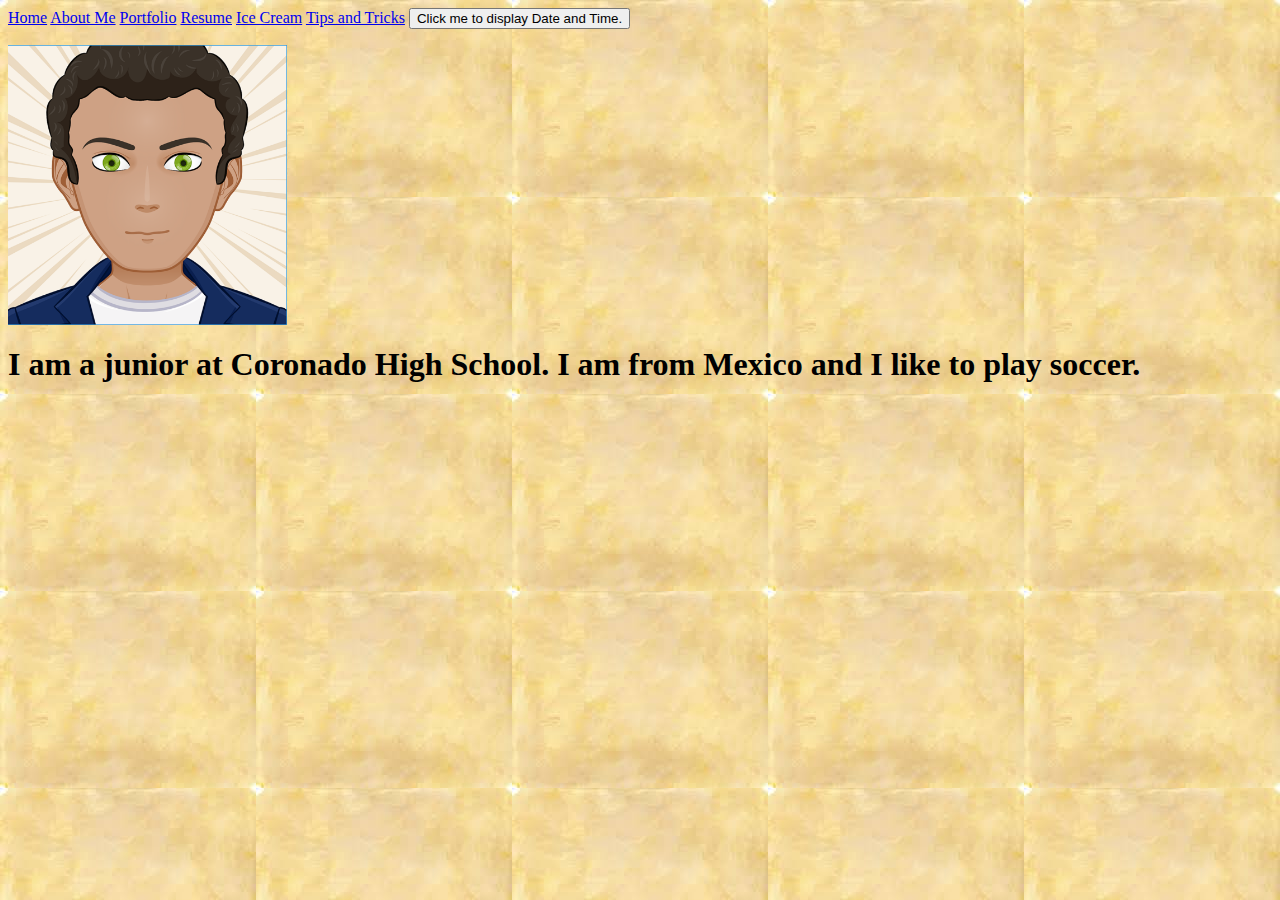
==== my_website/aboutme.html @ 55eab682 "Initial commit" ====
<a href="index.html">Home</a>
<a href="aboutme.html">About Me</a>
<a href="portfolio.html">Portfolio</a>
<a href="resume.html">Resume</a>
<a href="ice.html">Ice Cream</a>
<a href="tipsandtricks.html">Tips and Tricks</a>
<button type="button"
  onclick="document.getElementById( 'demo' ).innerHTML = Date()">
   Click me to display Date and Time.</button>
   
   <p id="demo"></p>
   
   <p id="demo"></p>

     <img src="images/avatar.jpg" height="280" alt="baige background" alt="My personal avaatar">
      <h1>I am a junior at Coronado High School. I am from Mexico and I like to play soccer.</h1>
      <body background="images/baige.jpg" <body>
       </a>
       </body>
    </html>
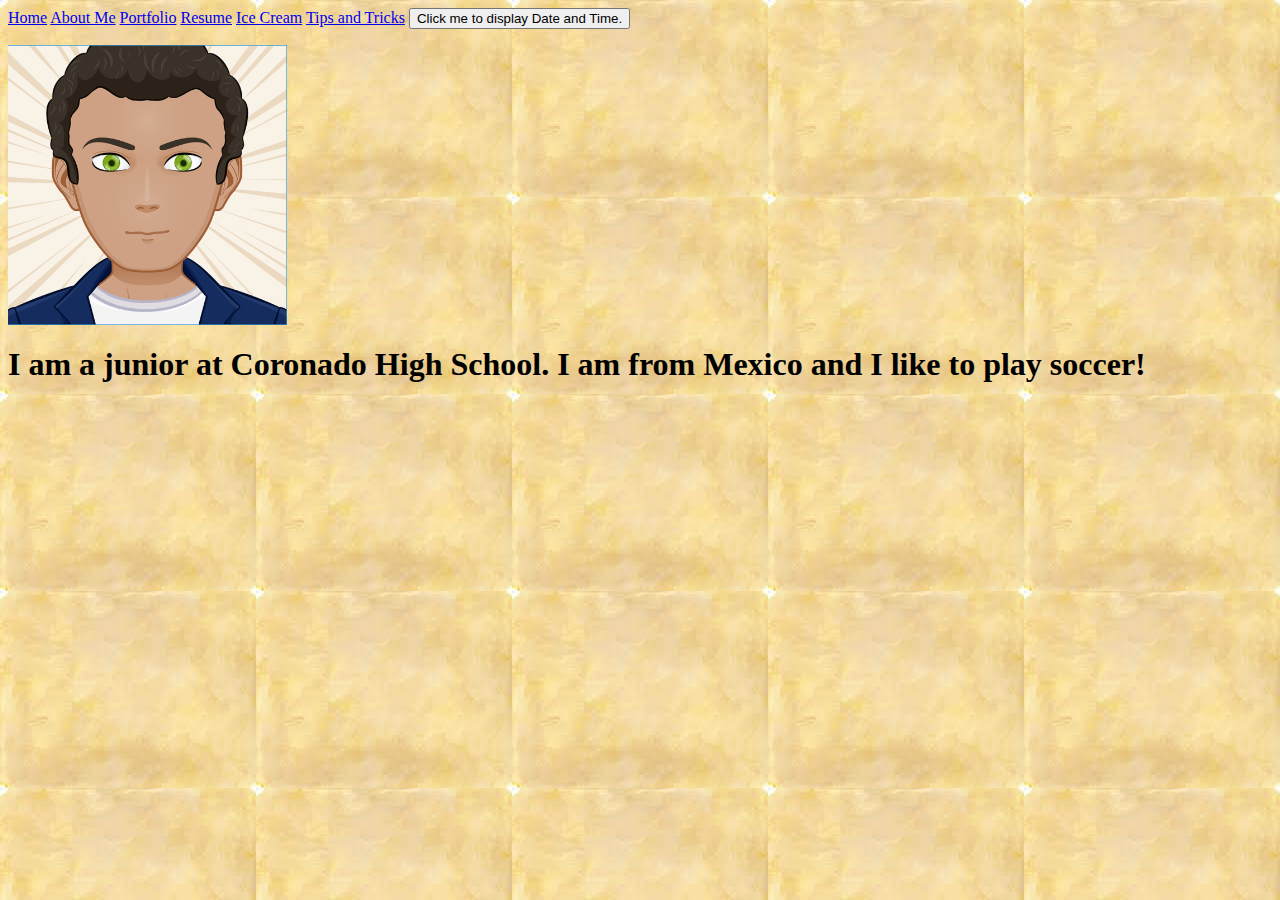
==== commit 4c3a9665: "!" ====
--- a/my_website/aboutme.html
+++ b/my_website/aboutme.html
@@ -13,7 +13,7 @@
    <p id="demo"></p>
 
      <img src="images/avatar.jpg" height="280" alt="baige background" alt="My personal avaatar">
-      <h1>I am a junior at Coronado High School. I am from Mexico and I like to play soccer.</h1>
+      <h1>I am a junior at Coronado High School. I am from Mexico and I like to play soccer!</h1>
       <body background="images/baige.jpg" <body>
        </a>
        </body>
